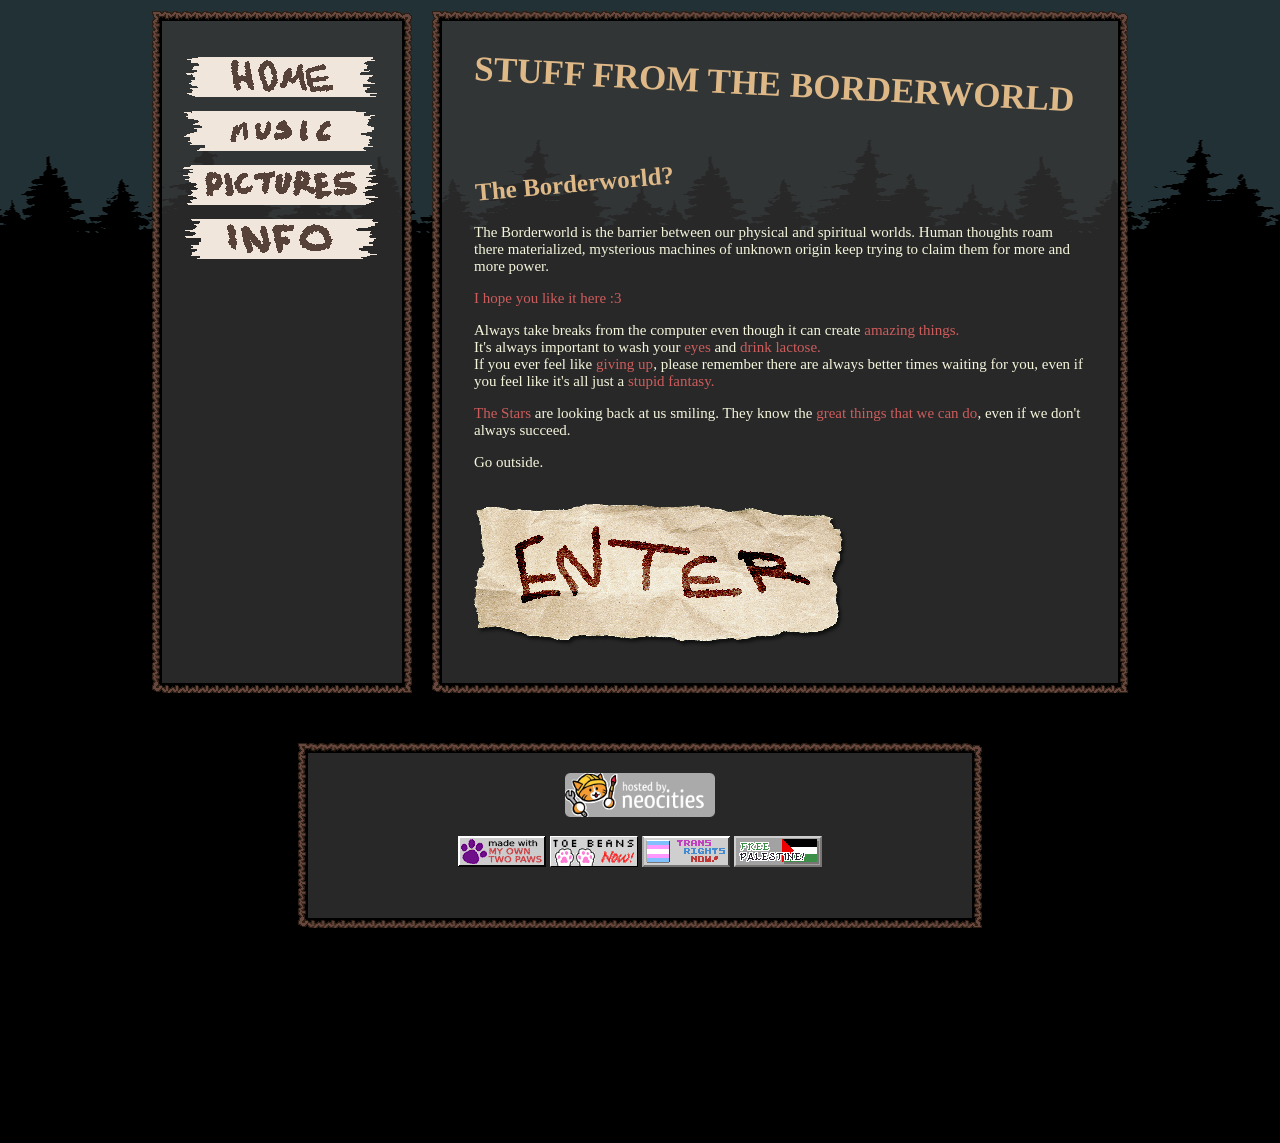
==== index.html @ 4ae223ee "start repo" ====
<!DOCTYPE html>
<html>
  <head>
    <meta charset="UTF-8">
    <meta name="viewport" content="width=device-width, initial-scale=1.0">
    <meta property="og:image" src="https://projectradio.org/artists/images/stoats_head.png">
    <title>BORDERWORLD</title>
    <!-- The style.css file allows you to change the look of your web pages.
         If you include the next line in all your web pages, they will all share the same look.
         This makes it easier to make new pages for your site. -->
    <link href="/style.css" rel="stylesheet" type="text/css" media="all">
  </head>
  <body class="bg1">
    <noscript>To fully experience this website, please enable JavaScript in your browser!</noscript>
    <div class="container">
      <nav class="side_navbar">
        <ul>
          <li><a href="/index.html"><img src="images/buttons/home.png"></a></li>
          <li><a href="/subpages/music.html"><img src="images/buttons/music.png"></a></li>
          <li><a href="/subpages/drawings.html"><img src="images/buttons/pictures.png"></a></li>
          <li><a href="/subpages/info.html"><img src="images/buttons/info.png"></a></li>
        </ul>
      </nav>

      <div class="bg2">

        <h1>STUFF FROM THE BORDERWORLD</h1>
        
        <h2>The Borderworld?</h2>
        <p>The Borderworld is the barrier between our physical and spiritual worlds. Human thoughts roam there materialized, mysterious machines of unknown origin keep trying to claim them for more and more power.</p>
        <p><mark>I hope you like it here :3</mark></p>

        <!--<a href="/subpages/borderworld.html"><img id="enter" src="/images/buttons/enter.png"></a>-->

        <!--<h2>My pals and friends:</h2>-->
        <!--<ul>-->
        <!--  <li><a href="https://h333d.me/"><img src="https://h333d.me/h333d/mynd.png" width="100vh" height="100vh"></a></li>-->
        <!--  <li><a href="https://artist.projectradio.org/profile/Merlin?uid=ks7097zer3tzg3fnw80p6azteh82x29m"><img src="https://convex.projectradio.org/api/storage/121d006b-f784-471f-bb64-70bfacc6acb7" width="100vh" height="100vh"></a></li>-->
        <!--</ul>-->
        
        <p>Always take breaks from the computer even though it can create <mark>amazing things.</mark><br>
          It's always important to wash your <mark>eyes</mark> and <mark>drink lactose.</mark><br>
          If you ever feel like <mark>giving up</mark>, please remember there are always better times waiting for you, even if you feel like it's all just a <mark>stupid fantasy.</mark>
        </p>
        <p><mark>The Stars</mark> are looking back at us smiling. They know the <mark>great things that we can do</mark>, even if we don't always succeed.</p>
        <p>Go outside.</p><br>

        <!--Główny przycisk pogranicze blablabla-->
        <a href="subpages/interactive/borderworld.html"><img src="images/buttons/enter.png"></a>
      </div>
    </div>
  <footer class="bg2">
    <a href="https://neocities.org/"><img src="images/neocities.png" width="25%" height="25%"></a>
    <ul>
      <li><img src="images/buttons/paws.gif"></li>
      <li><img src="images/buttons/beansnow.png"></li>
      <li><img src="images/buttons/transnow2.gif"></li>
      <li><img src="images/buttons/free_palestine.gif"></li>
    </ul>
  </footer>
  </body>
  <svg>
    <defs>
      <filter id="dancingstroke0">
        <feTurbulence id="turbulence" baseFrequency="0.02" numOctaves="3" seed="0"/>
        <feDisplacementMap id="displacement" in="SourceGraphic" in2="noise" scale="7" />
      </filter>
      <filter id="dancingstroke1">
        <feTurbulence id="turbulence" baseFrequency="0.03" numOctaves="3" seed="1"/>
        <feDisplacementMap id="displacement" in="SourceGraphic" in2="noise" scale="5" />
      </filter>
      <filter id="dancingstroke2">
        <feTurbulence id="turbulence" baseFrequency="0.02" numOctaves="3" seed="2"/>
        <feDisplacementMap id="displacement" in="SourceGraphic" in2="noise" scale="8" />
      </filter>
      <filter id="dancingstroke3">
        <feTurbulence id="turbulence" baseFrequency="0.04" numOctaves="3" seed="3"/>
        <feDisplacementMap id="displacement" in="SourceGraphic" in2="noise" scale="5" />
      </filter>
      <filter id="dancingstroke4">
        <feTurbulence id="turbulence" baseFrequency="0.02" numOctaves="3" seed="4"/>
        <feDisplacementMap id="displacement" in="SourceGraphic" in2="noise" scale="6" />
      </filter>
    </defs>
  </svg>
</html>
---- style.css ----
/* CSS is how you can add style to your website, such as colors, fonts, and positioning of your
   HTML content. To learn how to do something, just try searching Google for questions like
   "how to change link color." */

/*
"*" to globalny selector, który bierze pod uwagę każdą klasę w dokumencie HTML
*/

body {
  background-color: black;
  /*Viewport unit, problem z używaniem go może być taki, że zalicza on do szerokości też pasek scroll*/
  /*width: 100vw;*/
  /*defaltowo szerokość powinna się ustawić na 100%*/
  /*width: 100%;*/
  min-height: 100vh;
  margin: 0.5rem auto;
  padding: 0.2rem;
  font-family:"Lusitana", serif;
}
/*
selectory można grupować przecinkami
*/
h1 {
  color: burlywood;
  rotate: 3deg;
  font-family: "Lusitana", serif;
  font-size: 35px;
  animation: wiggle .3s linear infinite;
}

h2 {
  color: burlywood;
  rotate: -5deg;
  line-height: 3;
  font-size: 25px;
  font-family: "Lusitana", serif;
  animation: wiggle .3s linear infinite;
}

ul {
  list-style-type: none;
  padding: 0;
}
li {
  display: inline-block;
}

a {
  text-decoration: none;
  color: aqua;
}
/*pseudoklasy reprezentują dany stan jakiegoś elementu*/
a:visited {
  text-decoration: none;
  color: hotpink;
}
/*możemy odwołać się do dwóch pseudoklas na raz*/
a:hover, a:focus{
  animation: wiggle .3s linear infinite;
}
a:active {
  opacity: 0.5;
}

p {
  color: beige;
  font-size: 15px;
}
/*
jeżeli nie dodamy przecinka, HTML będzie szukać elementów zagnieżdżonych w sobie.
Przykładowo elementy "span" w elementach "p":
*/
p mark{
  color: indianred;
  background-color: rgba(0, 0, 0, 0);
  animation: wiggle .3s linear infinite;
}
/*
w ten sposób możemy przykładowo stylizować podkreślenia, lepiej jednak w tym konkretnym przypadku używać klasy
*/

footer {
  text-align: center;
  font-size: 15px;
  color: beige;
  width: 600px;
  height: 600px;
  margin: 50px auto;
}
footer li {
  display: inline;
  margin-bottom: 10px;
  text-align: center;
}

.container {
  display: flex;
  max-width: 976px;
  align-items: stretch;
  margin: 0 auto;
}

.side_navbar {
  width: 200px;
  margin-right: 20px;
  padding: 20px;
  display: block;
  background-color: rgba(54, 54, 54, 0.743);
  border: 10px solid transparent;
  border-image: url(images/patterns/obwodka_alt.gif) 10 round;
  background-clip: padding-box;
}
.side_navbar li {
  display: block;
  margin-bottom: 10px;
  text-align: center;
}

.bg1 {
  background:#000 url(images/patterns/bg-trees.png) repeat-x top center;
}
.bg2 {
  flex: 1;
  width: 600px;
  height: auto;
  padding: 1.25rem 2rem 2rem;
  background-color:rgba(54, 54, 54, 0.743);
  border: 10px solid transparent;
  border-image: url(images/patterns/obwodka_alt.gif) 10 round;
  background-clip: padding-box;
}

.gallery {
  display: inline-block;
  margin: 5px;
  width: 290px;
}
.gallery .description {
  color: beige;
  font-size: 10px;
  padding: 10px;
  text-align: center;
}
.gallery img{
  width: 100%;
  height: auto;
}

/*
klasa zaczyna się kropką i może mieć dowolną nazwę.
Przywołujemy ją w HTMLu używając komendy class=.
*/
.inverted {
  filter: invert(1);
}

#enter {
  transform: rotate(-10deg);
  transition: 0.3s;
}
#enter:hover{
  transform: rotate(0deg);
}

@keyframes wiggle{
  0% {filter: url("#dancingstroke0");}
  25% {filter: url("#dancingstroke1");}
  50% {filter: url("#dancingstroke2");}
  75% {filter: url("#dancingstroke3");}
  100% {filter: url("#dancingstroke4");}
}
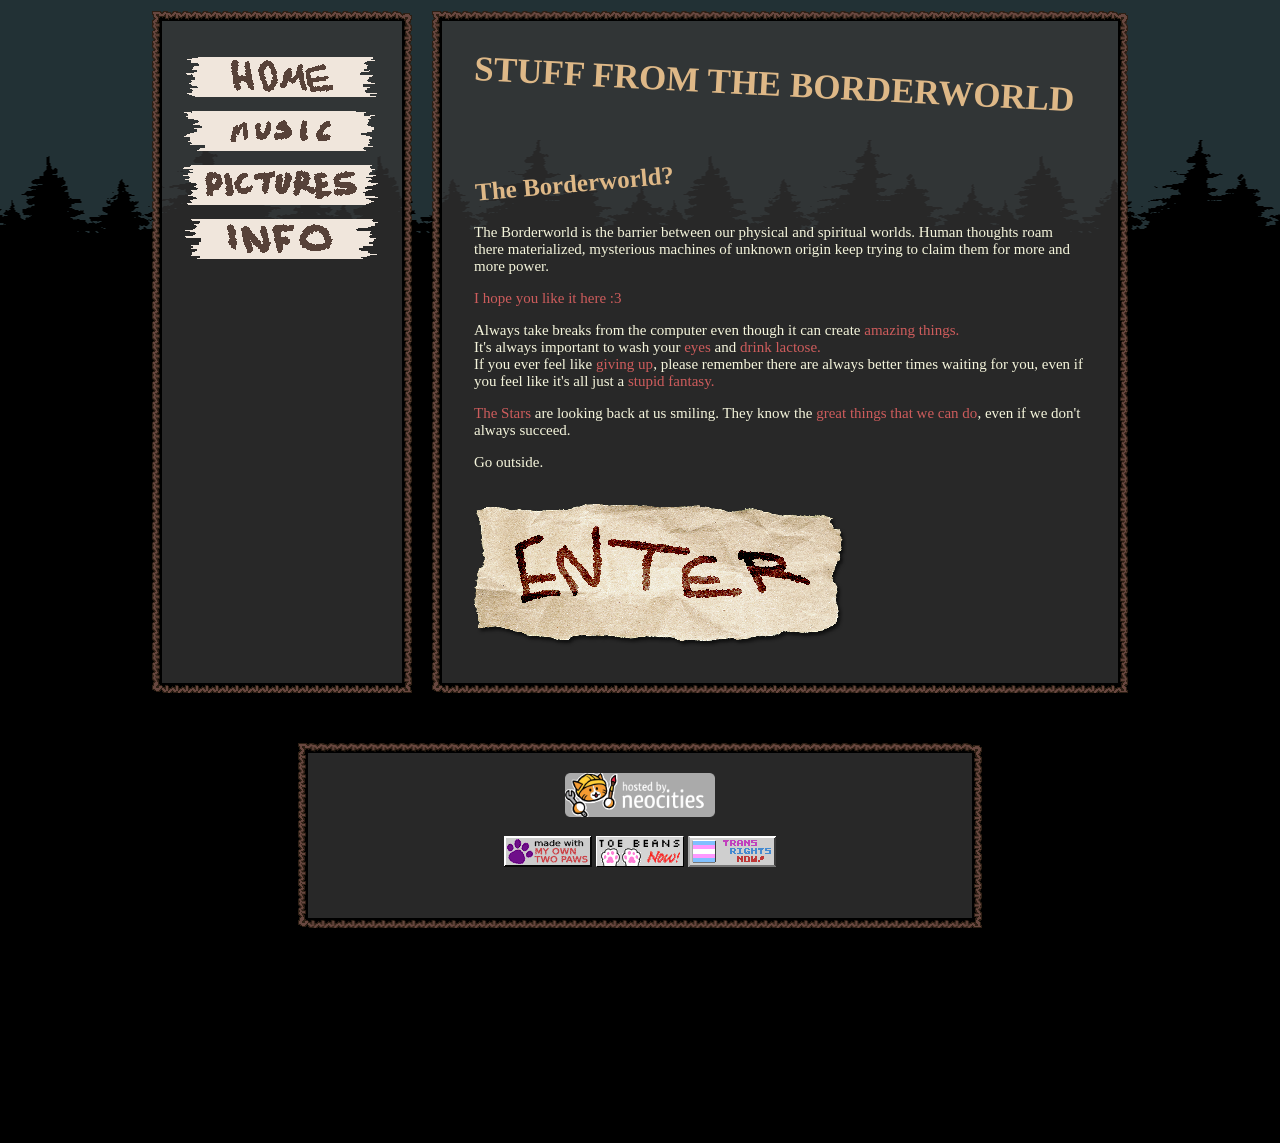
==== commit fd53cb7d: "Update index.html" ====
--- a/index.html
+++ b/index.html
@@ -55,7 +55,6 @@
       <li><img src="images/buttons/paws.gif"></li>
       <li><img src="images/buttons/beansnow.png"></li>
       <li><img src="images/buttons/transnow2.gif"></li>
-      <li><img src="images/buttons/free_palestine.gif"></li>
     </ul>
   </footer>
   </body>
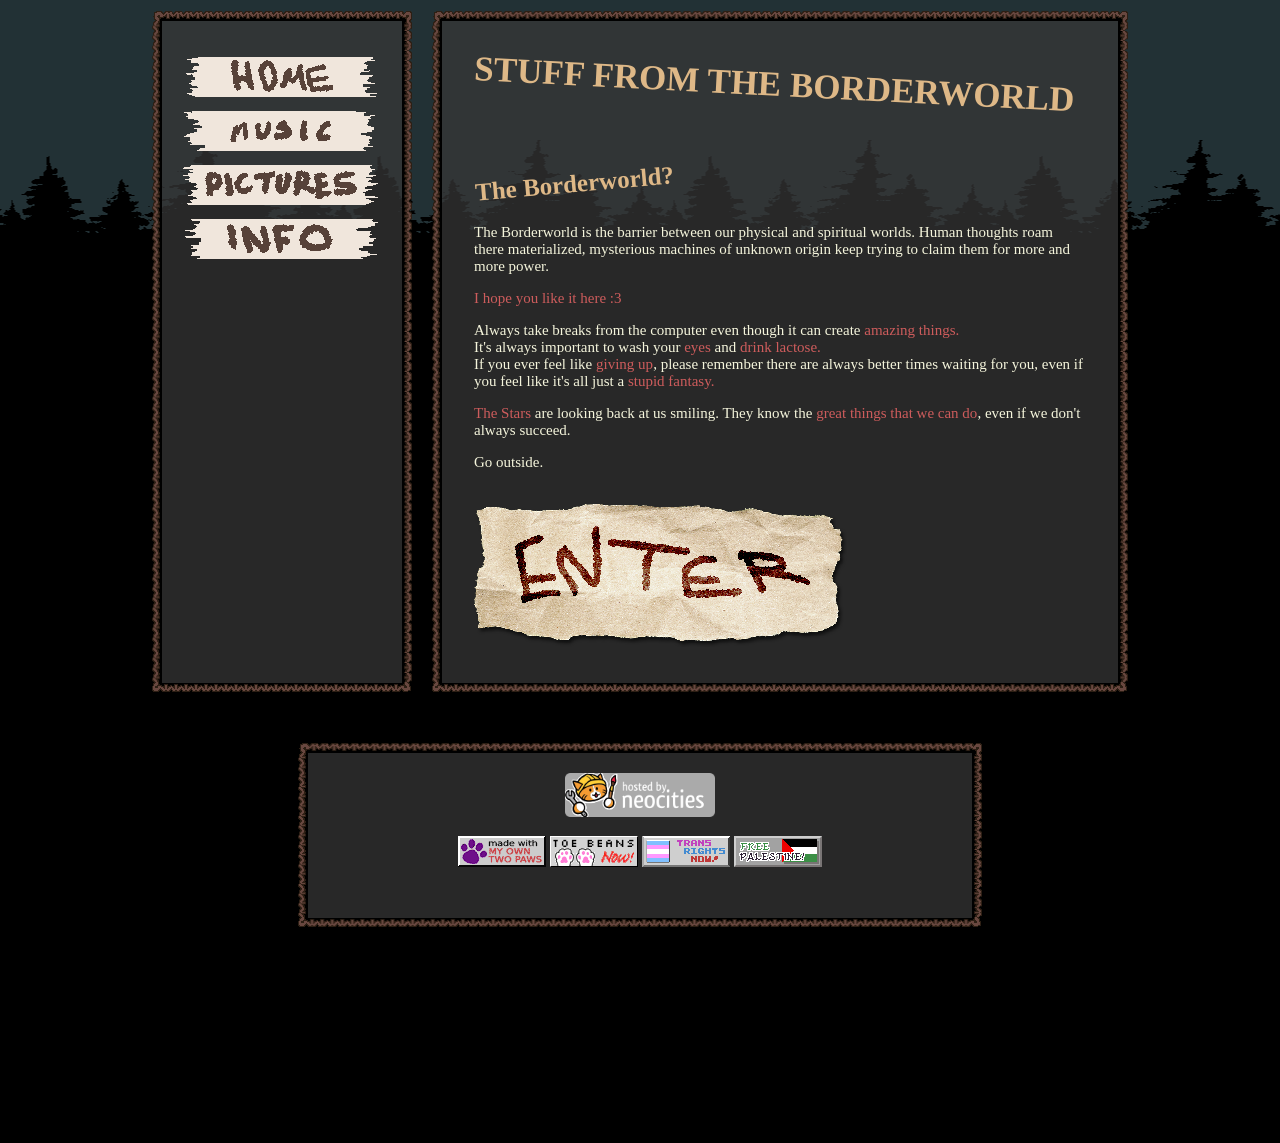
==== commit 3511b188: "Revert "Update index.html" This reverts commit fd53cb7d08999e5181819ec50f9827de0fc1ab41." ====
--- a/index.html
+++ b/index.html
@@ -55,6 +55,7 @@
       <li><img src="images/buttons/paws.gif"></li>
       <li><img src="images/buttons/beansnow.png"></li>
       <li><img src="images/buttons/transnow2.gif"></li>
+      <li><img src="images/buttons/free_palestine.gif"></li>
     </ul>
   </footer>
   </body>
